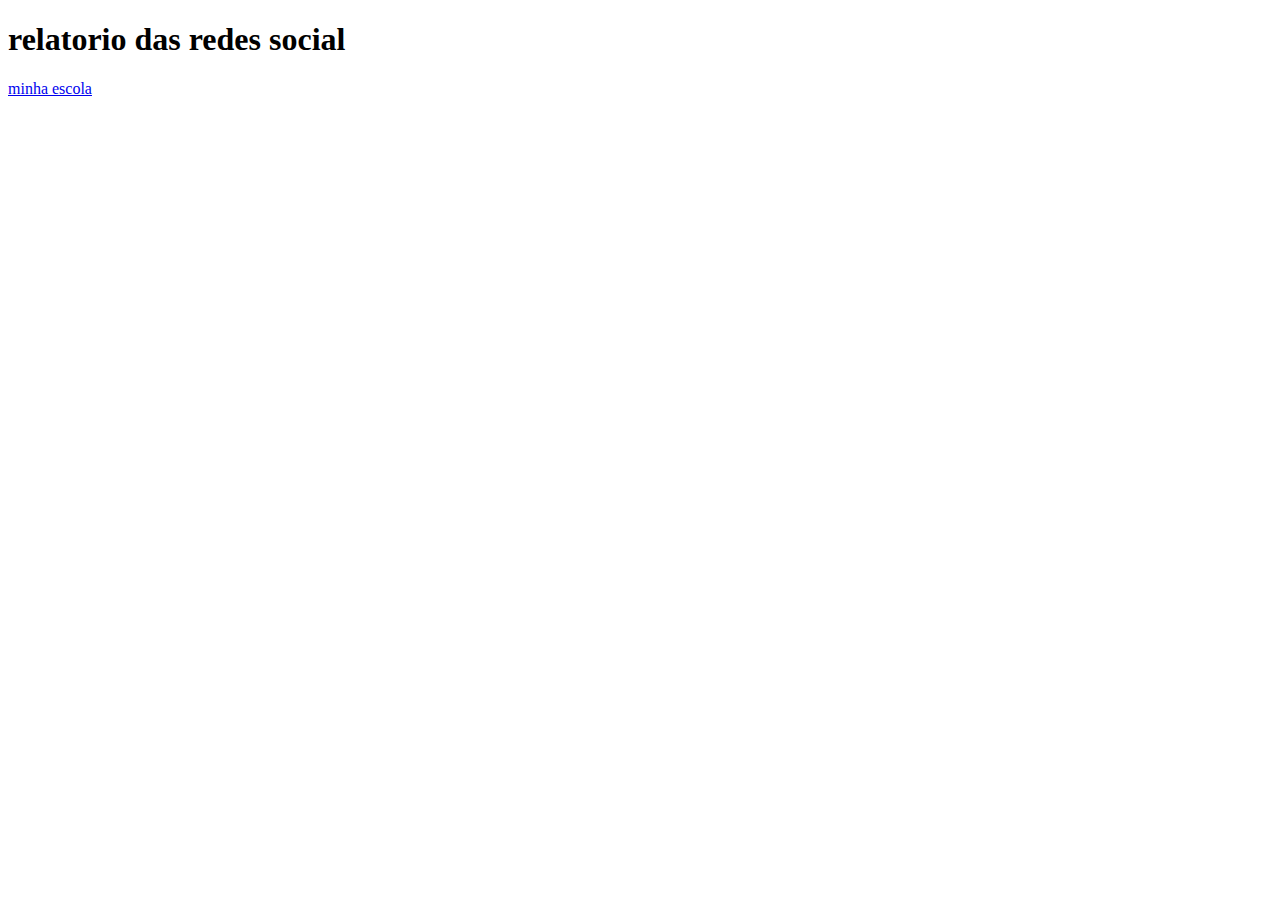
==== index.html @ 1ea82584 "Add files via upload" ====
<!DOCTYPE html>
<html lang="en">
<head>
    <meta charset="UTF-8">
    <meta http-equiv="X-UA-Compatible" content="IE=edge">
    <meta name="viewport" content="width=device-width, initial-scale=1.0">
    <title>Document</title>
</head>
<body>
    <head>
        <h1>relatorio das redes social</h1>
        <nav>
            <a href="index.html"></a>
            <a href="#">minha escola</a>
        </nav>
    <main  class="grafico-section">
        <section id="grafico-section" class="grafico-container">

        </section>
    </main>
    </head>
</body>
</html>
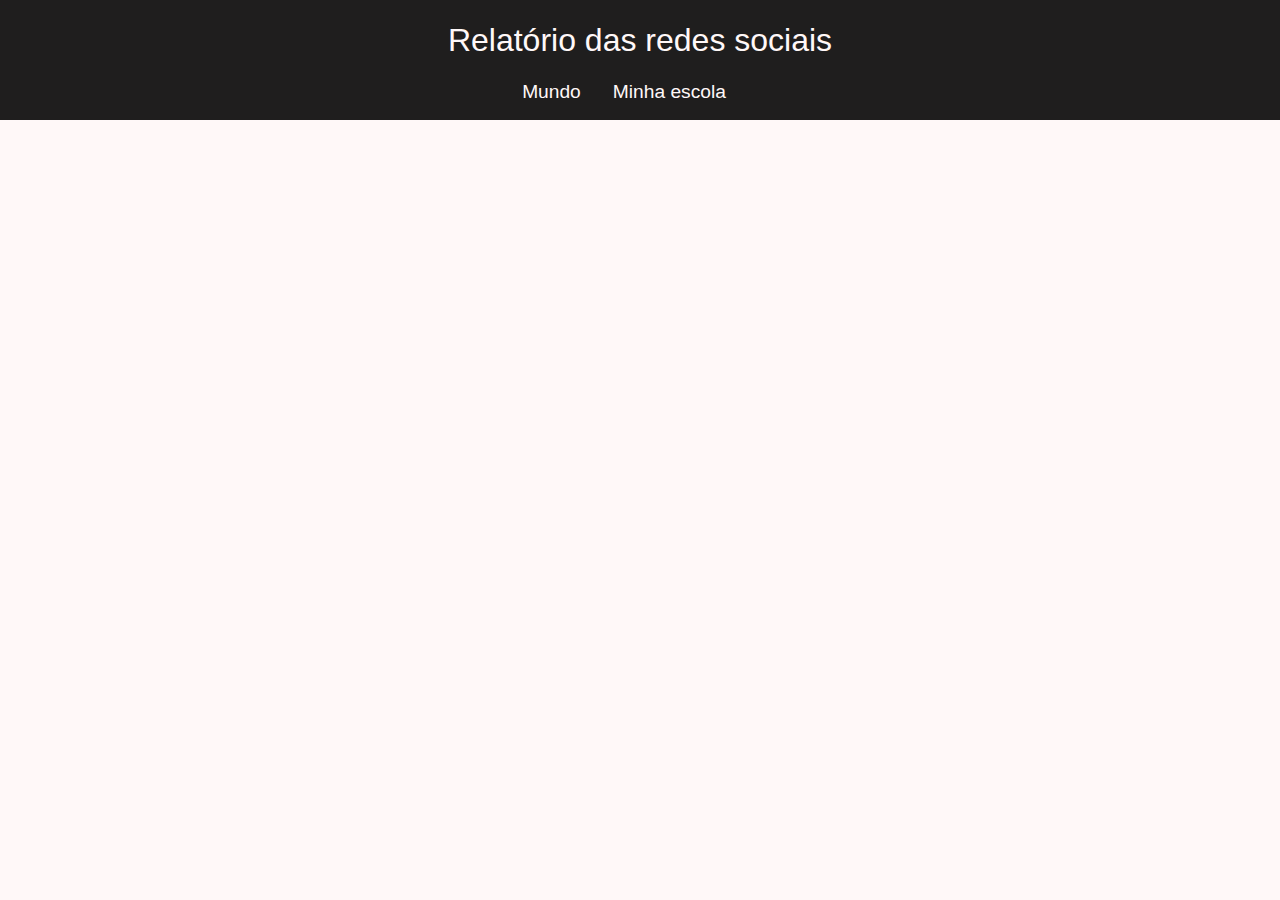
==== commit 0b471e3b: "Add files via upload" ====
--- a/index.html
+++ b/index.html
@@ -1,20 +1,21 @@
 <!DOCTYPE html>
-<html lang="en">
+<html lang="pt-br">
 <head>
     <meta charset="UTF-8">
     <meta http-equiv="X-UA-Compatible" content="IE=edge">
     <meta name="viewport" content="width=device-width, initial-scale=1.0">
-    <title>Document</title>
+    <link rel="stylesheet" href="style.css">
+    <title>BancoDeDados</title>
 </head>
 <body>
-    <head>
-        <h1>relatorio das redes social</h1>
+    <header>
+        <h1>Relatório das redes sociais</h1>
         <nav>
-            <a href="index.html"></a>
-            <a href="#">minha escola</a>
+            <a href="index.html">Mundo</a>
+            <a href="#">Minha escola</a>
         </nav>
-    <main  class="grafico-section">
-        <section id="grafico-section" class="grafico-container">
+    <main  class="graficos-section">
+        <section id="graficos-section" class="graficos-container">
 
         </section>
     </main>
--- a/style.css
+++ b/style.css
@@ -0,0 +1,45 @@
+:root{
+    --bg-color: rgb(255, 248, 248);
+    --primary-color:#1f1e1e;
+    --secondary-color: #f05454;
+    --font: "nunito sans", sans-serif;
+}
+
+body{
+    background-color: var(--bg-color);
+    color: var(--primary-color);
+    font-family: var(--font);
+    height: 100vh;
+    margin: 0;
+}
+
+header{
+    background-color: var(--primary-color);
+    text-align: center;
+    padding: 1px;
+}
+
+h1{
+    font-size: 2rem;
+    color: var(--bg-color);
+    font-weight: 400;
+
+}
+
+nav{
+    display: flex;
+    justify-content: center;
+    font-weight: 400;
+}
+
+nav a{
+    text-decoration: none;
+    color: var(--bg-color);
+    margin: 0 2rem 1rem 0rem;
+    font-size: 1.2rem;
+}
+
+nav a:hover{
+    text-decoration: underline;
+    transform: scale(0.90);
+}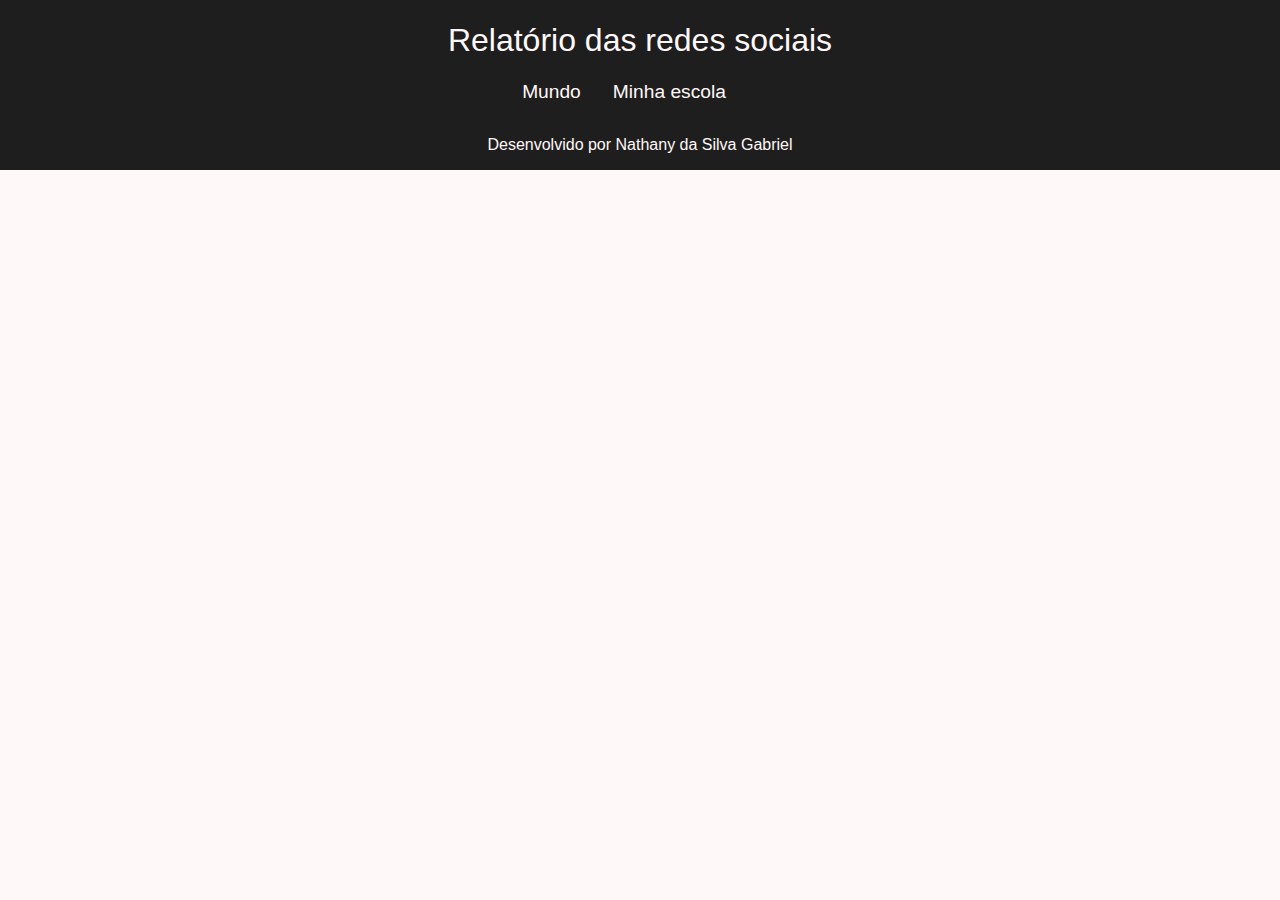
==== commit 71449e3e: "Add files via upload" ====
--- a/index.html
+++ b/index.html
@@ -3,7 +3,9 @@
 <head>
     <meta charset="UTF-8">
     <meta http-equiv="X-UA-Compatible" content="IE=edge">
-    <meta name="viewport" content="width=device-width, initial-scale=1.0">
+    <meta name="viewport" content="width=device-width, initial-scale=1.0"> <link rel="preconnect" href="https://fonts.googleapis.com">
+    <link rel="preconnect" href="https://fonts.gstatic.com" crossorigin>
+    <link href="https://fonts.googleapis.com/css2?family=Edu+AU+VIC+WA+NT+Guides:wght@400..700&family=Roboto:ital,wght@0,100;0,300;0,400;0,500;0,700;0,900;1,100;1,300;1,400;1,500;1,700;1,900&display=swap" rel="stylesheet">
     <link rel="stylesheet" href="style.css">
     <title>BancoDeDados</title>
 </head>
@@ -19,6 +21,7 @@
 
         </section>
     </main>
-    </head>
+    </header>
+    <footer><p> Desenvolvido por Nathany da Silva Gabriel</p></footer>
 </body>
 </html>--- a/style.css
+++ b/style.css
@@ -1,3 +1,7 @@
+@import url('https://fonts.googleapis.com/css2?family=Edu+AU+VIC+WA+NT+Guides:wght@400..700&family=Roboto:ital,wght@0,100;0,300;0,400;0,500;0,700;0,900;1,100;1,300;1,400;1,500;1,700;1,900&display=swap');
+
+
+
 :root{
     --bg-color: rgb(255, 248, 248);
     --primary-color:#1f1e1e;
@@ -42,4 +46,12 @@
 nav a:hover{
     text-decoration: underline;
     transform: scale(0.90);
+}
+
+footer{
+    display: flex;
+    align-items: center;
+    justify-content: center;
+    background-color: var(--primary-color);
+    color: var(--bg-color);
 }